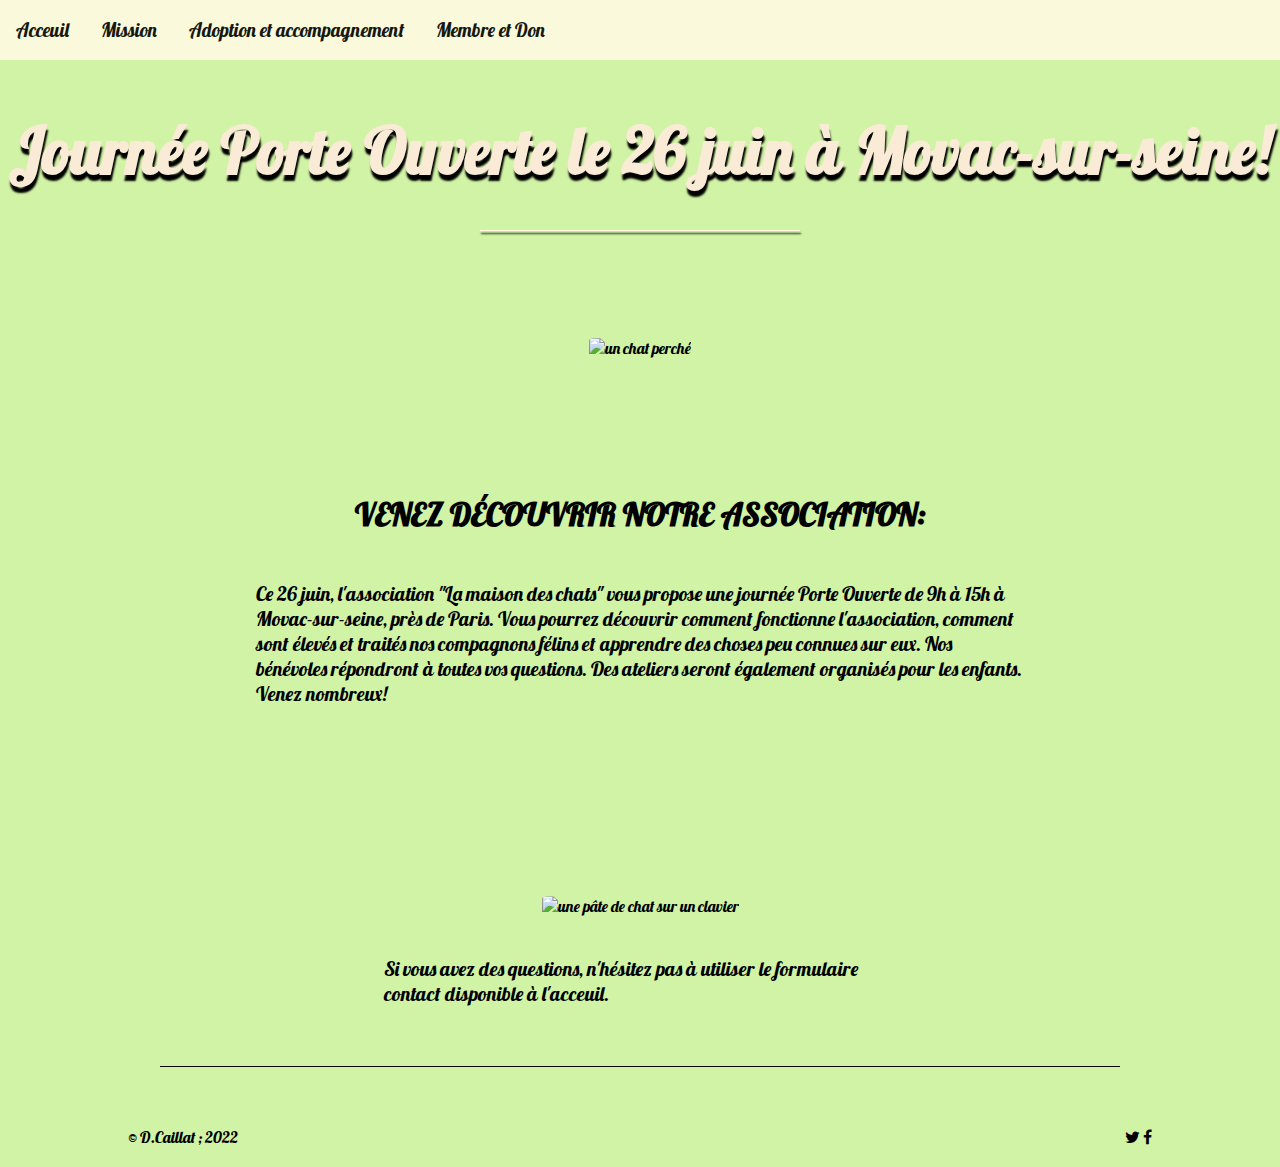
==== évenement.html @ da461709 "fin" ====
<!DOCTYPE html>
<html lang="fr">
<head>
    <meta charset="UTF-8">
    <meta http-equiv="X-UA-Compatible" content="IE=edge">
    <meta name="viewport" content="width=device-width, initial-scale=1.0">
    <title>Document</title>
    <link type="text/css" rel="stylesheet" href="évenement.css">
    <link rel="stylesheet" href="https://cdnjs.cloudflare.com/ajax/libs/font-awesome/4.7.0/css/font-awesome.css">
</head>

<body>
    <header>

        <nav>
            <ul>
                <li><a href="#maisondeschatsacceuil.html">Acceuil</a></li>
                <li><a href="#mission">Mission</a></li>
                <li><a href="#adoption">Adoption et accompagnement</a></li>
                <li><a href="#don">Membre et Don</a></li>   
            </ul>
        </nav>
    </header> 
    
    
    <div id="titreévenement">
        <h1>Journée Porte Ouverte le 26 juin à Movac-sur-seine!</h1>
        <div id="premierTrait"></div>
    </div>
    
    <div class="imagechats">
        <a href="#"><img src="maisondeschats\pexels-photo-1567591.jpeg" alt="un chat perché"></a>
    </div>
    
    <section id="description">
        <h2>Venez découvrir notre association:</h2>
        <p id="détail">
            Ce 26 juin, l'association "La maison des chats" vous propose une journée Porte Ouverte de 9h à 15h à Movac-sur-seine, près de Paris. 
            Vous pourrez découvrir comment fonctionne l'association, comment sont élevés et traités nos compagnons félins et apprendre des choses peu connues sur eux. 
            Nos bénévoles répondront à toutes vos questions. 
            Des ateliers seront également organisés pour les enfants. Venez nombreux!
            </p>
    </section>

    <div class="imagechats">
        <a href="#"><img src="maisondeschats\pexels-александар-цветановић-1440387.jpg" alt="une pâte de chat sur un clavier"></a>
    </div>
    <div id="questions">
        <p>Si vous avez des questions, n'hésitez pas à utiliser le formulaire contact disponible à l'acceuil.</p>
    </div>

    <footer>
        <div id="deuxiemeTrait"></div>
        <div id="copyrightetIcons">
            <div id="copyright">
                <span>© D.Caillat ; 2022</span>
            </div>
            <div id="Icons">
                <a href="http://www.twitter.fr"><i class="fa fa-twitter"></i></a>
                <a href="http://www.facebook.fr"><i class="fa fa-facebook"></i></a>
            </div>
        </div>
    </footer>
    
</body>
</html>
---- évenement.css ----
@import url('https://fonts.googleapis.com/css2?family=Lobster&display=swap');

body {
    font-family: 'Lobster', cursive;
    padding: 0;
    margin: 0;
    background-color: #d1f3a5
}

ul {
    padding: 0;
    margin: 0;
}

h2 {
    text-transform: uppercase;
    text-align: center;
    padding-top: 30px;
    font-size: 2em;
}

a {
    text-decoration: none;
    color: black;
}

nav {
    overflow: hidden;
    background-color: #FFFAE1;
    position: fixed;
    width: 100%;
    opacity: 0.9;
}

header li {
    float: left;
    font-size: 1.2em;
    list-style-type: none;
}

header li a {
    text-decoration: none;
    display: block;
    text-align: center;
    padding: 18px 16px;
}

h1 {
    text-align: center;
    color: antiquewhite;
    font-size: 4em;
    margin-top: 0px;
    padding: 110px 0px 0px 0px;
    text-shadow: 1px 6px 2px black;
}

#premierTrait {
    height: 1px;
    width: 25%;
    margin: -3px auto;
    background-color: #FFFAE1;
    box-shadow: 1px 3px 2px black;
}

.imagechats {
    text-align: center;
    padding: 110px 0px 20px;  
}

.imagechats img {
    border-radius: 10%;
    width: 100%;
    height: auto;
    max-width: 700px;
}

#description {
    padding: 60px 0px 40px 0px;
}

#détail {
    padding: 20px 20%;
    font-size: 20px;
}

#questions {
    padding: 0px 30%;
    font-size: 20px;  
}

#deuxiemeTrait {
    height: 1px;
    width: 75%;
    background-color: #030303;
    margin: 60px auto;
}

#copyrightetIcons {
    display: flex;
    margin-bottom: 20px;
    padding: 0 10%;

}

#copyright {
    width: 50%;
    text-align: left;
    color: black
}

#Icons {
    width: 50%;
    text-align: right;
}

@media screen and (min-width : 1280px) {
  

}
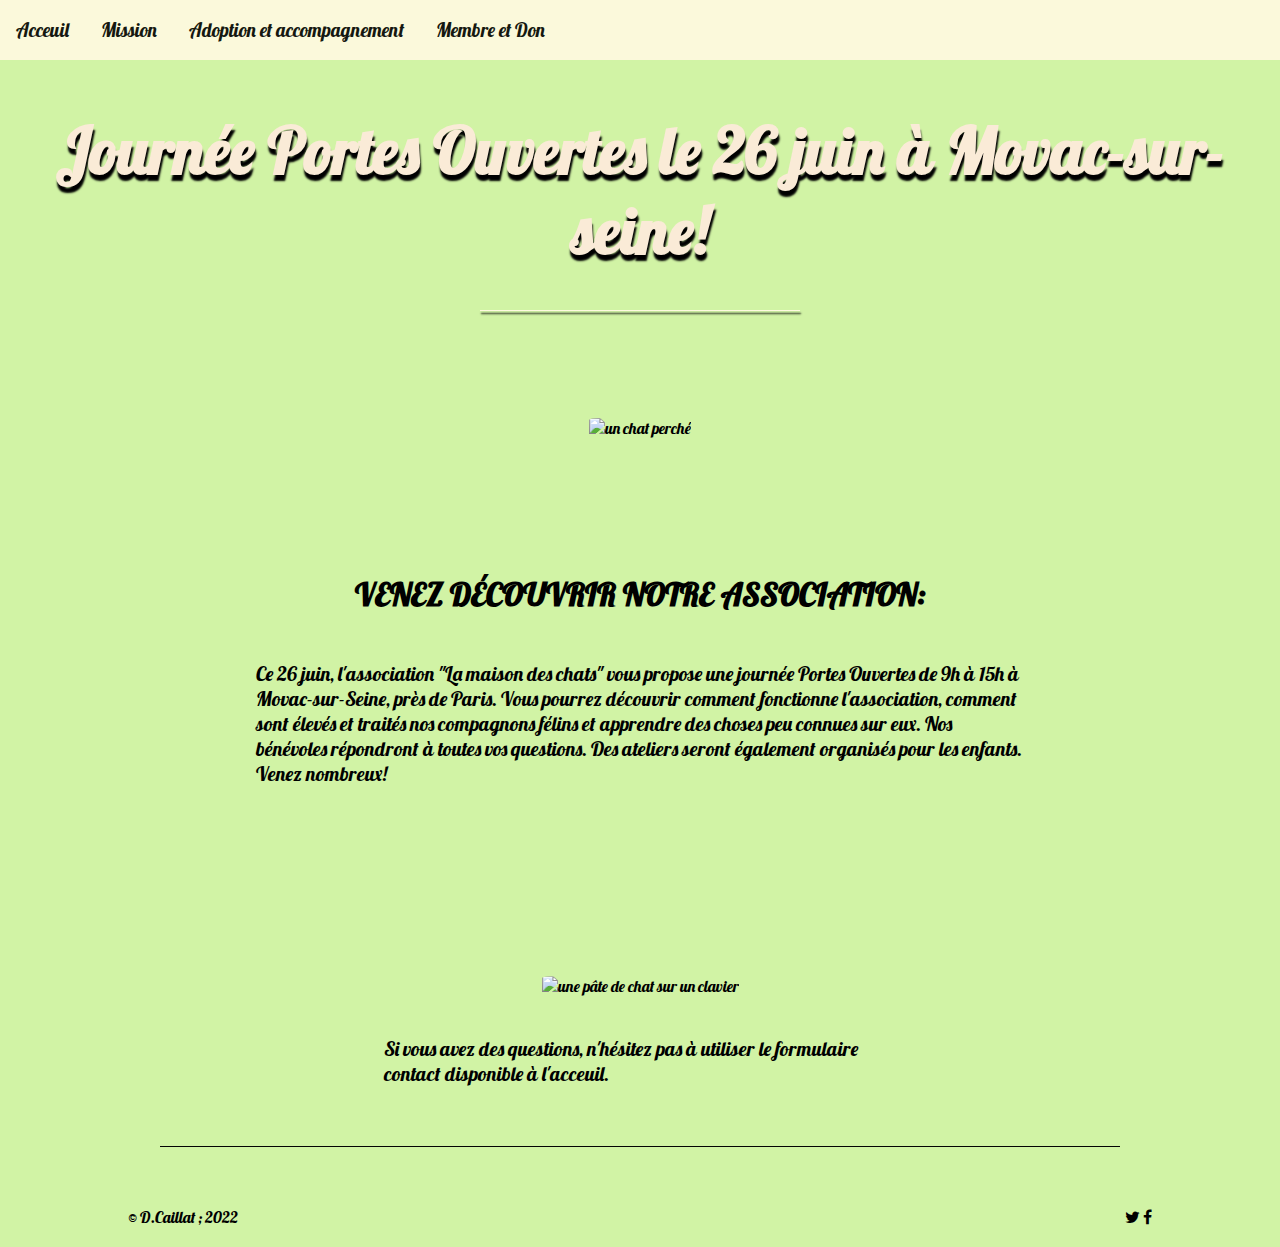
==== commit 5b8e0ae1: "correction orthographe" ====
--- a/évenement.html
+++ b/évenement.html
@@ -10,11 +10,14 @@
 </head>
 
 <body>
+    
+    <!-- Navbar -->
+    
     <header>
 
         <nav>
             <ul>
-                <li><a href="#maisondeschatsacceuil.html">Acceuil</a></li>
+                <li><a href="maisondeschatsacceuil.html">Acceuil</a></li>
                 <li><a href="#mission">Mission</a></li>
                 <li><a href="#adoption">Adoption et accompagnement</a></li>
                 <li><a href="#don">Membre et Don</a></li>   
@@ -22,9 +25,10 @@
         </nav>
     </header> 
     
+    <!-- détails évenement -->
     
     <div id="titreévenement">
-        <h1>Journée Porte Ouverte le 26 juin à Movac-sur-seine!</h1>
+        <h1>Journée Portes Ouvertes le 26 juin à Movac-sur-seine!</h1>
         <div id="premierTrait"></div>
     </div>
     
@@ -35,7 +39,7 @@
     <section id="description">
         <h2>Venez découvrir notre association:</h2>
         <p id="détail">
-            Ce 26 juin, l'association "La maison des chats" vous propose une journée Porte Ouverte de 9h à 15h à Movac-sur-seine, près de Paris. 
+            Ce 26 juin, l'association "La maison des chats" vous propose une journée Portes Ouvertes de 9h à 15h à Movac-sur-Seine, près de Paris. 
             Vous pourrez découvrir comment fonctionne l'association, comment sont élevés et traités nos compagnons félins et apprendre des choses peu connues sur eux. 
             Nos bénévoles répondront à toutes vos questions. 
             Des ateliers seront également organisés pour les enfants. Venez nombreux!
@@ -63,4 +67,4 @@
     </footer>
     
 </body>
-</html>+</html>
